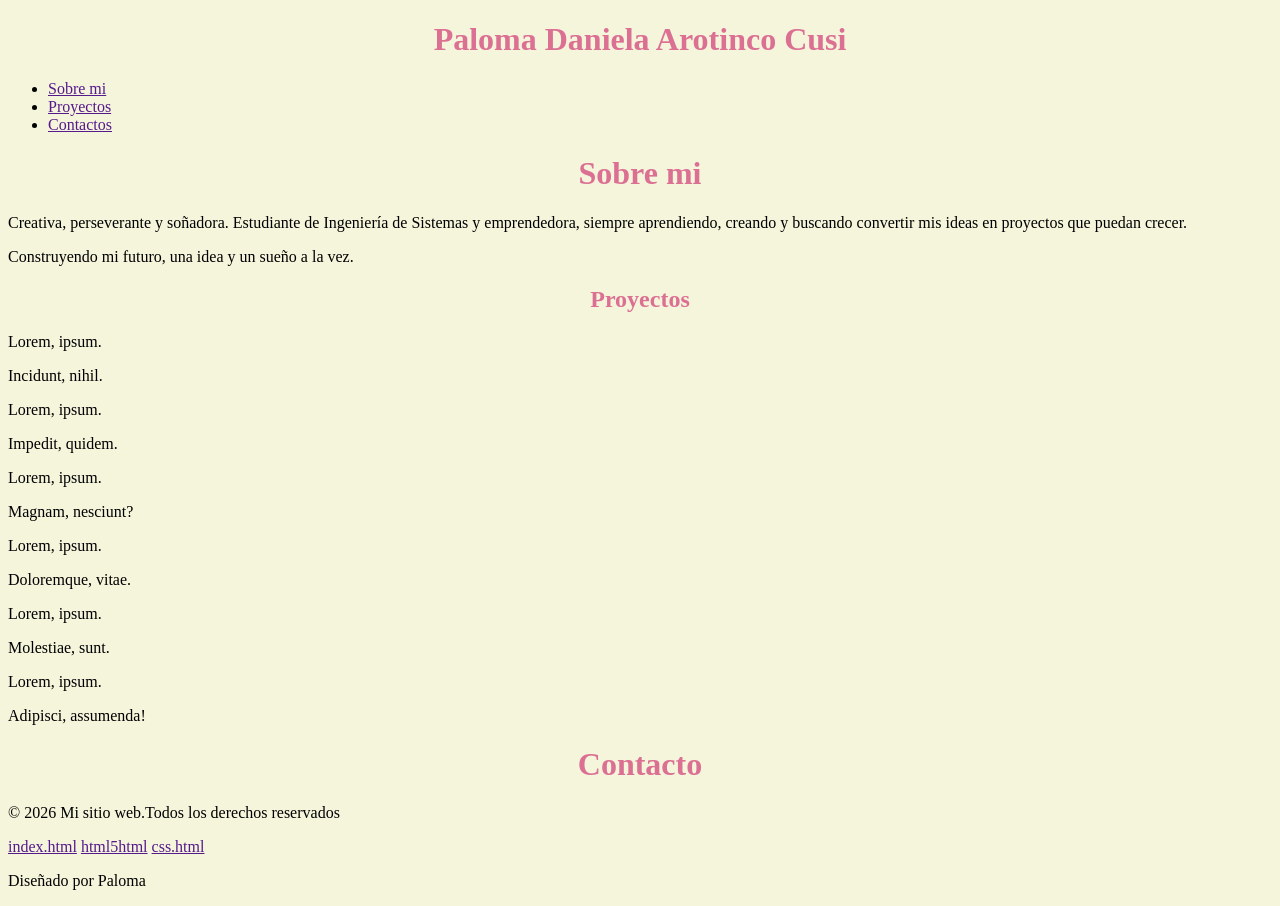
==== css.html @ 82ce634a "Mi primer commit" ====
<!DOCTYPE html>
<html lang="en">
<head>
    <meta charset="UTF-8">
    <meta name="viewport" content="width=device-width, initial-scale=1.0">
    <title>HTML5</title>
    <link rel="stylesheet" href="css.css">
</head>
<body>
<h1 id="titulo">Paloma Daniela Arotinco Cusi</h1>
<nav>
    <ul>
        <li><a href="">Sobre mi</a></li>
        <li><a href="">Proyectos</a></li>
        <li><a href="">Contactos</a></li>
    </ul>
</nav>
<h1>Sobre mi</h1>
<section id="sobremi">
    <p>Creativa, perseverante y soñadora. Estudiante de Ingeniería de Sistemas y emprendedora, siempre aprendiendo, creando y buscando convertir mis ideas en proyectos que puedan crecer.</p>
    <p>Construyendo mi futuro, una idea y un sueño a la vez.</p>
<h1>Proyectos</h1>
    <section>
        <article>
            <p>Lorem, ipsum.</p>
            <p>Incidunt, nihil.</p>
        </article>
        <article>
            <p>Lorem, ipsum.</p>
            <p>Impedit, quidem.</p>
        </article>
        <article>
            <p>Lorem, ipsum.</p>
            <p>Magnam, nesciunt?</p>
        </article>
    </section>
    <section>
        <article>
            <p>Lorem, ipsum.</p>
            <p>Doloremque, vitae.</p>
        </article>
        <article>
            <p>Lorem, ipsum.</p>
            <p>Molestiae, sunt.</p>
        </article>
        <article>
            <p>Lorem, ipsum.</p>
            <p>Adipisci, assumenda!</p>
        </article>
    </section>
</section>
<h1>Contacto</h1>
<footer>
    <p>&copy; 2026 Mi sitio web.Todos los derechos reservados</p>
        <nav><a href="">index.html</a> <a href="">html5html</a> <a href="">css.html</a></nav>
    </footer>
    <p>Diseñado por Paloma </p>

</body>
</html>
---- css.css ----
body{
            background-color:beige;
        }
        h1{
            color: palevioletred;
            text-align: center;
        }
        p{
            color:azure(32,28,28)
                }
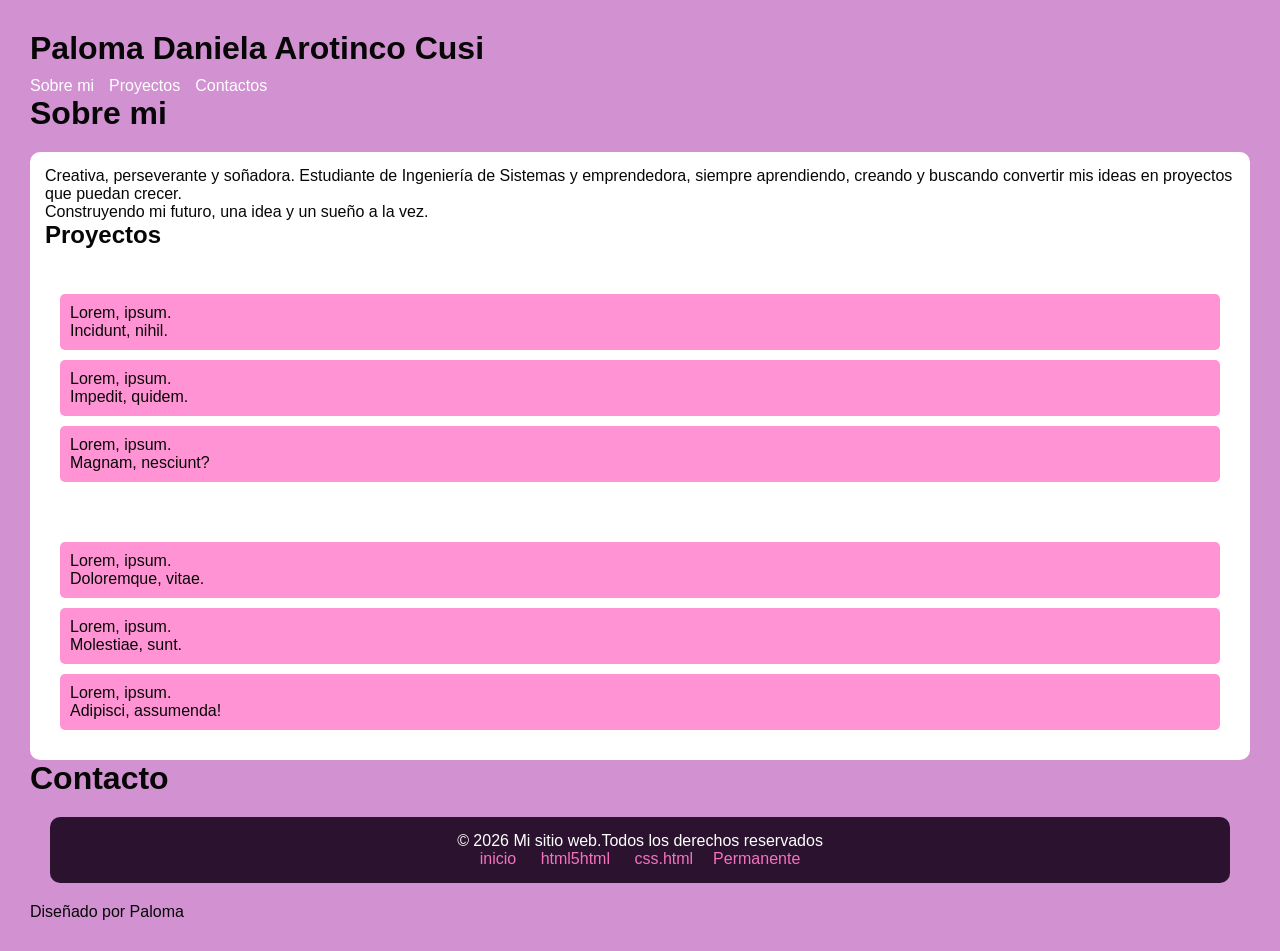
==== commit 12f0a47f: "Permanencia1" ====
--- a/css.html
+++ b/css.html
@@ -52,7 +52,7 @@
 <h1>Contacto</h1>
 <footer>
     <p>&copy; 2026 Mi sitio web.Todos los derechos reservados</p>
-        <nav><a href="">index.html</a> <a href="">html5html</a> <a href="">css.html</a></nav>
+        <nav><a href="index.html">inicio</a> <a href="html5.html">html5html</a> <a href="css.html">css.html</a><a href="PERMANENCIA01.html">Permanente</a></nav>
     </footer>
     <p>Diseñado por Paloma </p>
 
--- a/css.css
+++ b/css.css
@@ -1,13 +1,66 @@
+*{
+  margin: 0;
+  padding: 0;
+  font-family: Arial, sans-serif;
+}
+
 body{
-            background-color:beige;
-        }
-        h1{
-            color: palevioletred;
-            text-align: center;
-        }
-        p{
-            color:azure(32,28,28)
-                }
+  background: rgb(210, 145, 209);
+  color: #070707;
+  padding: 30px;
+}
 
+header{
+  background: #000000;
+  padding: 15px;
+  border-radius: 20px;
+}
 
-        
+nav ul{
+  list-style: none;
+  display: flex;
+  gap: 15px;
+  margin-top: 10px;
+}
+
+nav a{
+  color: white;
+  text-decoration: none;
+}
+
+nav a:hover{
+  color: rgb(222, 101, 220);
+}
+
+section{
+  background: white;
+  margin-top: 20px;
+  padding: 15px;
+  border-radius: 10px;
+}
+
+article{
+  margin-top: 10px;
+  padding: 10px;
+  background: rgb(255, 147, 212);
+  border-radius: 5px;
+}
+
+footer{
+  margin: 20px;
+  padding: 15px;
+  background: #2b1330;
+  color: white;
+  border-radius: 10px;
+  text-align: center;
+}
+
+footer a{
+  color: rgb(245, 114, 192);
+  margin: 10px;
+  text-decoration: none;
+}
+
+footer a:hover{
+  color: rgb(245, 220, 240);
+}
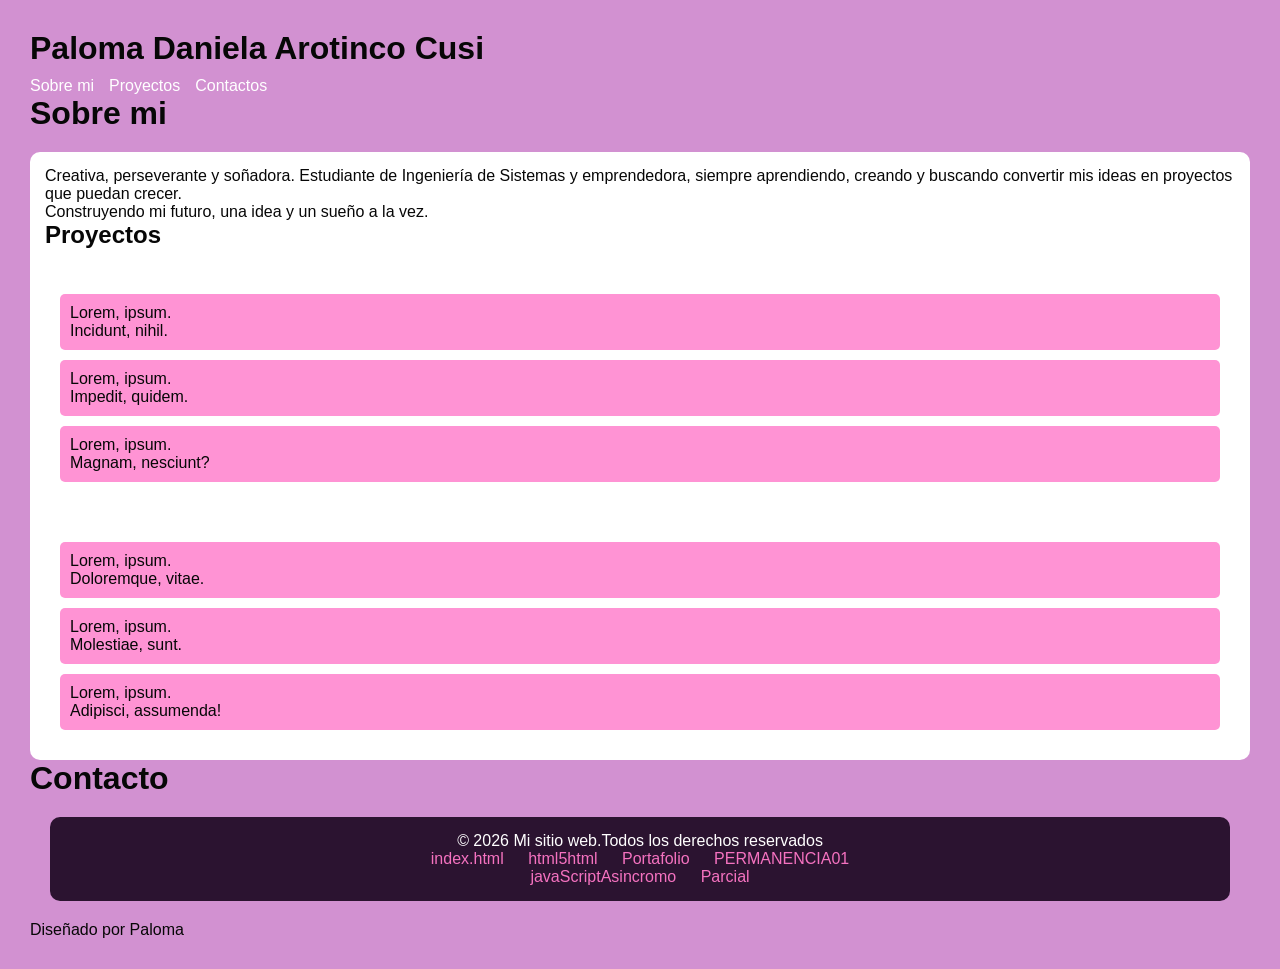
==== commit fe5facdb: "Completado" ====
--- a/css.html
+++ b/css.html
@@ -52,9 +52,16 @@
 <h1>Contacto</h1>
 <footer>
     <p>&copy; 2026 Mi sitio web.Todos los derechos reservados</p>
-        <nav><a href="index.html">inicio</a> <a href="html5.html">html5html</a> <a href="css.html">css.html</a><a href="PERMANENCIA01.html">Permanente</a></nav>
+        <nav><a href="index.html">index.html</a> 
+        <a href="html5.html">html5html</a> 
+        <a href="https://palomaarotinco-alt.github.io/Portafolio/">Portafolio</a>
+    <a href="./PERMANENCIA01.html">PERMANENCIA01</a></nav>
+    <a href="./javaScriptAsincromo.html">javaScriptAsincromo</a>
+    <a href="./Parcial.html">Parcial</a>
+        
     </footer>
     <p>Diseñado por Paloma </p>
+</footer>
 
 </body>
 </html>
